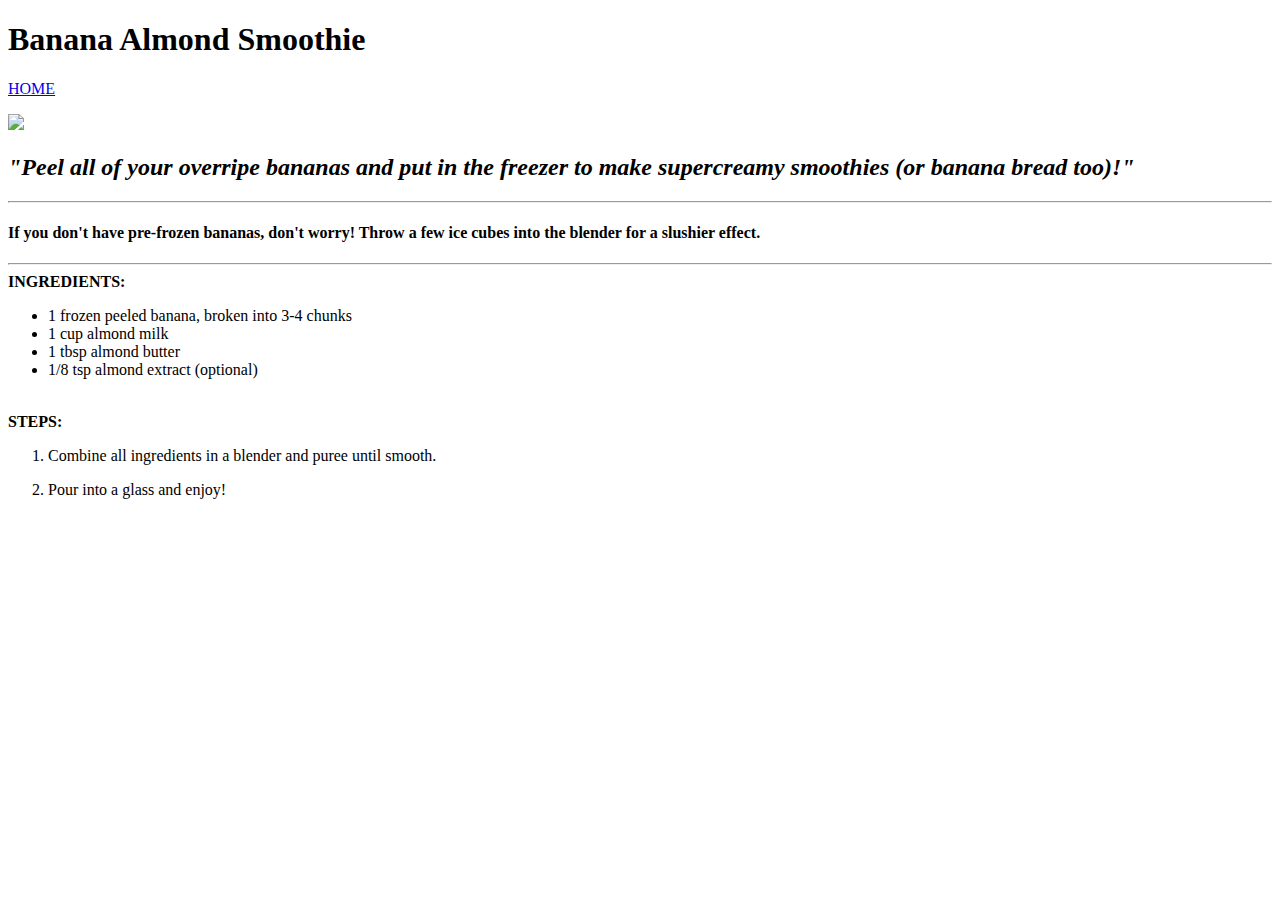
==== recipes/banana-almond-smoothie.html @ a04f8dfd "add html file to repo" ====
<!DOCTYPE html>
<html lang="en">
<head>
    <meta charset="UTF-8">
    <meta http-equiv="X-UA-Compatible" content="IE=edge">
    <meta name="viewport" content="width=device-width, initial-scale=1.0">
    <title>Banana Almond Smoothie</title>
</head>
<body>

    <h1>Banana Almond Smoothie</h1>
    <p><a href="../index.html">HOME</a></p>
    <img src="https://assets.bonappetit.com/photos/57adbf1e53e63daf11a4de45/1:1/w_960%2Cc_limit/banana-almond-smoothie-flc-2016.jpg"
    width="600 height=600">

    <p><h2><i>"Peel all of your overripe bananas and put in the freezer to make 
        supercreamy smoothies (or banana bread too)!"</i></h2></p>
    <hr>
    <p><h4> If you don't have pre-frozen bananas, don't worry! Throw a few ice
         cubes into the blender for a slushier effect.</p></h4>
<hr>
<b>INGREDIENTS:</b>
<ul>
    <li>1 frozen peeled banana, broken into 3-4 chunks</li>
    <li>1 cup almond milk</li>
    <li>1 tbsp almond butter</li>
    <li>1/8 tsp almond extract (optional)</li>
  
</ul>
<br>

<b>STEPS:</b>
    <ol>
        <li><p>Combine all ingredients in a blender and puree until smooth.</p></li>

        <li><p>Pour into a glass and enjoy!</p></li>
    </ol>

    
</body>
</html>
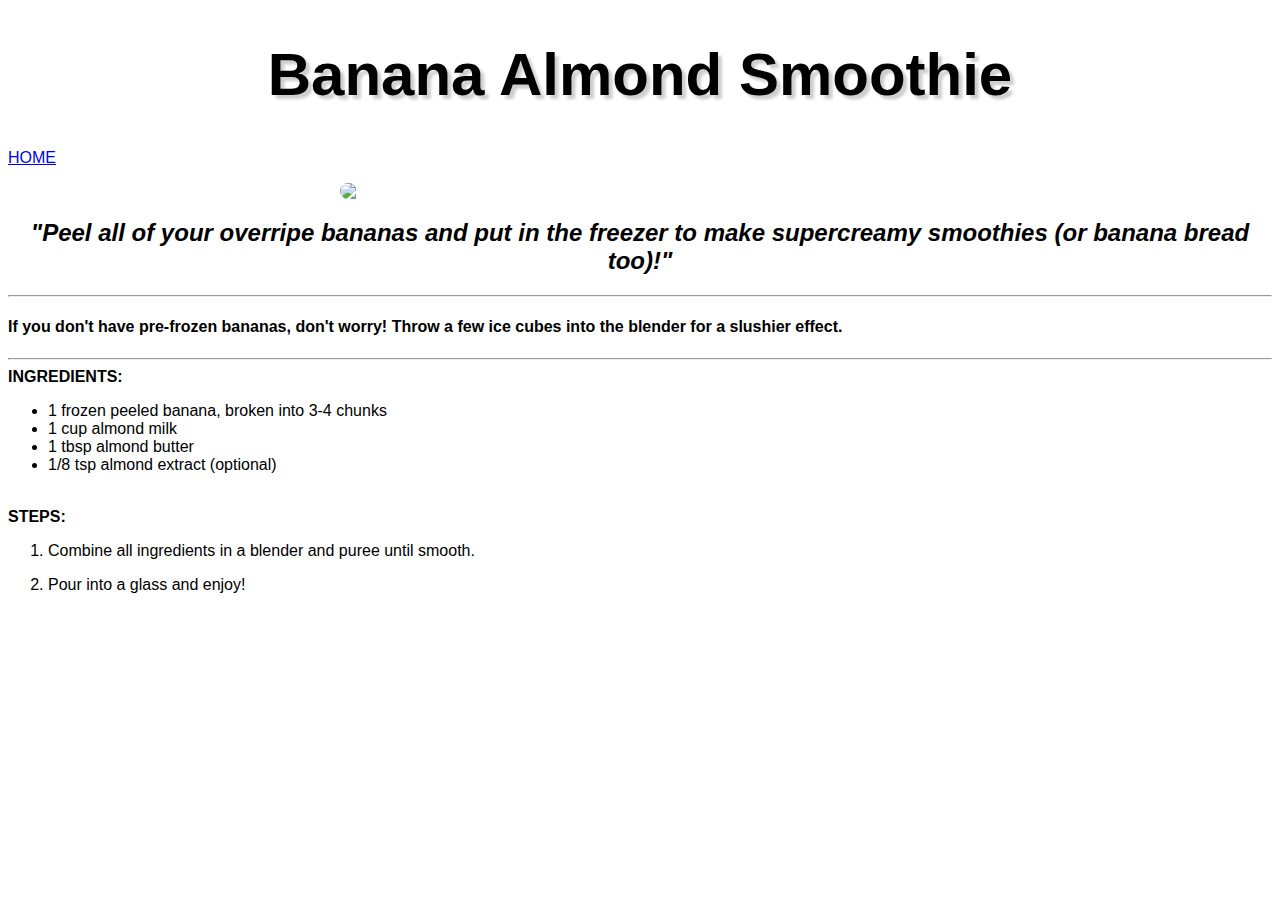
==== commit c991b9f6: "updated css" ====
--- a/recipes/banana-almond-smoothie.html
+++ b/recipes/banana-almond-smoothie.html
@@ -5,6 +5,7 @@
     <meta http-equiv="X-UA-Compatible" content="IE=edge">
     <meta name="viewport" content="width=device-width, initial-scale=1.0">
     <title>Banana Almond Smoothie</title>
+    <link rel="stylesheet" href="styles.css">
 </head>
 <body>
 
--- a/recipes/styles.css
+++ b/recipes/styles.css
@@ -0,0 +1,24 @@
+
+body {
+    font-family: 'Segoe UI', Tahoma, Geneva, Verdana, sans-serif;
+}
+
+
+h1 {
+    color:black;
+    text-shadow: 4px 4px 3px rgb(207, 205, 205);
+    font-size: 60px;
+    text-align: center;
+    font-family: 'Segoe UI', Tahoma, Geneva, Verdana, sans-serif;
+}
+
+h2 {
+    text-align: center;
+}
+
+img {
+    border-radius: 28px;
+    display: block;
+    margin-left: auto;
+    margin-right: auto;
+  }